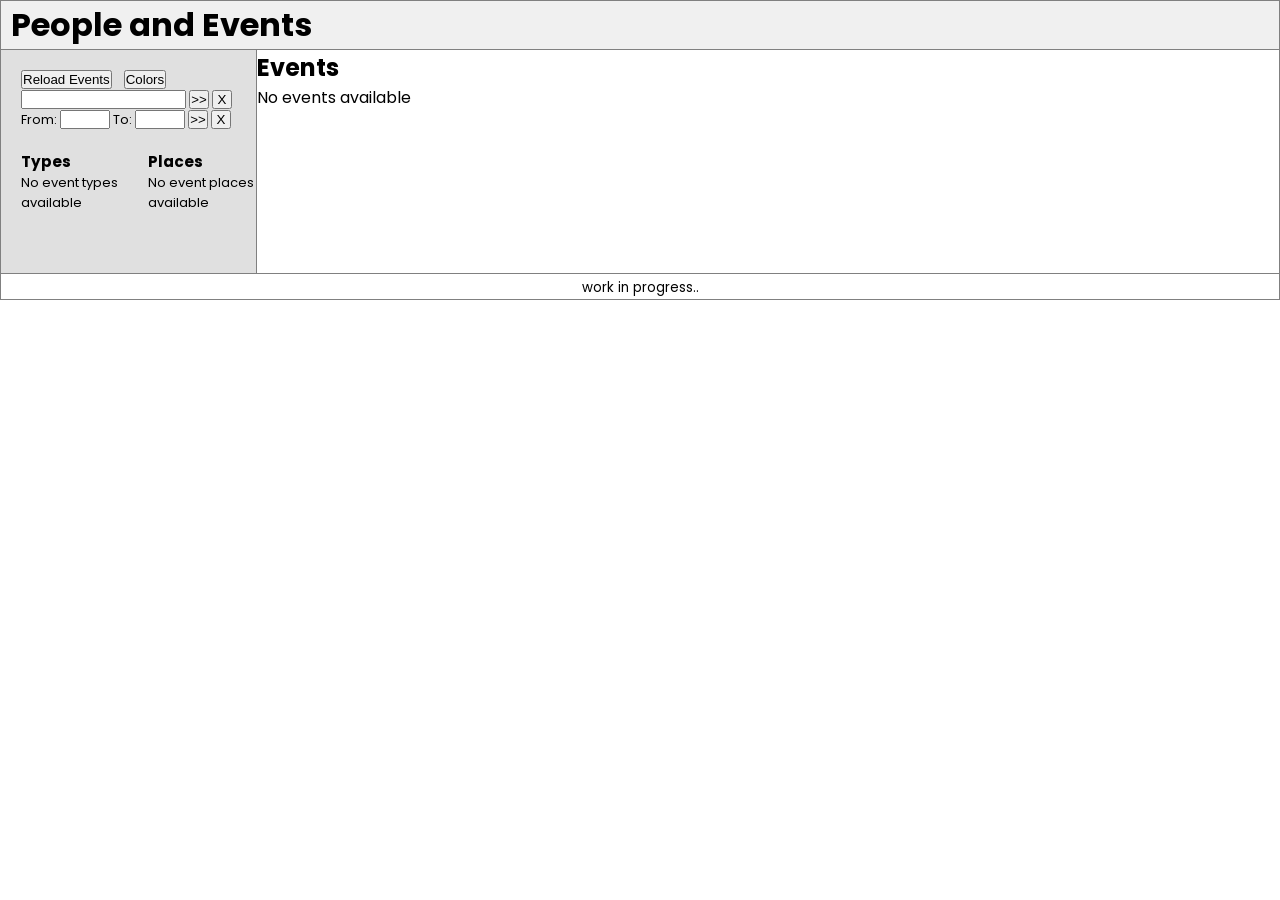
==== docs/index.html @ f7cff67d "hwa" ====
<!DOCTYPE html>
<html lang="en">
<head>
    <meta charset="UTF-8">
    <meta name="viewport" content="width=device-width, initial-scale=1.0">
    <link href="https://fonts.googleapis.com/css2?family=Poppins:wght@300;400;700&display=swap" rel="stylesheet">

    <title>People and Events</title>
    <style>
        * {
            margin: 0;
            padding: 0;
            box-sizing: border-box;
        }
        html, body {
            height: 100%;
            width: 100%;
            font-family: 'Poppins', sans-serif;
        }
        table {
            width: 100%;
            border-collapse: collapse;
        }
        #headBlock {
            background-color: #f0f0f0;
        }
        #menuBlock {
            background-color: #e0e0e0;
            vertical-align: top;
            font-size: small;
        }
        #workBlock {
            vertical-align: top;
        }
        #footerBlock {
            text-align: center;
        }
        .event-row {
            position: relative;
        }
        a.event_link {
            color: black;
            text-decoration:none;
        }
    </style>
</head>
<body onload="main()">
    <table border=1>
        <tr>
            <td id="headBlock" colspan="2" style="height: 10%;"></td>
        </tr>
        <tr>
            <td id="menuBlock" style="width: 20%;"></td>
            <td id="workBlock" style="width: 80%;"></td>
        </tr>
        <tr>
            <td id="footerBlock" colspan="2" style="height: 10%;"></td>
        </tr>
    </table>

    <script>
        const API_HOST = '';
        const API_EVENTS = '/hevents/events.json';
        const API_EVENTTYPES = '/hevents/event_types.json';
        const API_EVENTPLACES = '/hevents/event_places.json';
        let etp_ids = [];
        let epl_ids = [];
        let events = [];

        function main() {
            getEvents();
            document.getElementById('headBlock').innerHTML = Head();
            document.getElementById('menuBlock').innerHTML = Menu();
            setMenuFromToListeners();
            document.getElementById('workBlock').innerHTML = Work();
            document.getElementById('footerBlock').innerHTML = Footer();
        }

        function getEvents() {
            if (isFirstTime()) {
                getAllREST();
            } else {
                reloadFromLocalStorage();
            }
        }

        function getAllREST() {
            getEventTypesREST();
            getEventPlacesREST();
            getEventsREST();
        }

        function getEventsREST() {
            fetch(API_HOST + API_EVENTS, {
                method: 'GET',
                headers: {
                    'Content-Type': 'application/json'
                }
            })
            .then(response => response.json())
            .then(data => {
                storeToDb(data);
            })
            .catch(error => console.error('Error fetching events:', error));
        }

        function getEventTypesREST() {
            fetch(API_HOST + API_EVENTTYPES, {
                method: 'GET',
                headers: {
                    'Content-Type': 'application/json'
                }
            })
            .then(response => response.json())
            .then(data => {
                localStorage.setItem('event_types', JSON.stringify(data));
            })
            .catch(error => console.error('Error fetching event types:', error));
        }

        function getEventPlacesREST() {
            fetch(API_HOST + API_EVENTPLACES, {
                method: 'GET',
                headers: {
                    'Content-Type': 'application/json'
                }
            })
            .then(response => response.json())
            .then(data => {
                localStorage.setItem('event_places', JSON.stringify(data));
            })
            .catch(error => console.error('Error fetching event places:', error));
        }

        function storeToDb(eventsArray) {
            const request = indexedDB.open('EventsDB', 1);

            request.onupgradeneeded = function(event) {
                const db = event.target.result;
                db.createObjectStore('events', { keyPath: 'evt_id', autoIncrement: false});
            };

            request.onsuccess = function(event) {
                const db = event.target.result;
                const transaction = db.transaction(['events'], 'readwrite');
                const store = transaction.objectStore('events');
                
                const clearRequest = store.clear();
                
                clearRequest.onsuccess = function() {
                    eventsArray.forEach(event => {
                        store.add(event);
                    });
                };

                transaction.oncomplete = function() {
                    db.close();
                    updateLSTypesPlaces();
                };
            };
        }

        function updateLSTypesPlaces() {
            const request = indexedDB.open('EventsDB', 1);

            request.onsuccess = function(event) {
                const db = event.target.result;
                const transaction = db.transaction(['events'], 'readonly');
                const store = transaction.objectStore('events');
                const getAllRequest = store.getAll();

                getAllRequest.onsuccess = function() {
                    const allEvents = getAllRequest.result;
                    
                    if (!localStorage.getItem('etp_ids')) {
                        const uniqueEtpIds = [...new Set(allEvents.map(event => event.etp_id))];
                        localStorage.setItem('etp_ids', JSON.stringify(uniqueEtpIds));
                        uniqueEtpIds.forEach(etp_id => localStorage.setItem('typeColor' + etp_id, randColor(200)));
                    }
                    if (!localStorage.getItem('epl_ids')) {
                        const uniqueEplIds = [...new Set(allEvents.map(event => event.epl_id))];
                        localStorage.setItem('epl_ids', JSON.stringify(uniqueEplIds));
                        uniqueEplIds.forEach(epl_id => localStorage.setItem('placeColor' + epl_id, randColor(100)));
                    }
                    
                    reloadFromLocalStorage();
                };
            };
        }

        function updatePageEvents() {
            const request = indexedDB.open('EventsDB', 1);

            request.onsuccess = function(event) {
                const db = event.target.result;
                const transaction = db.transaction(['events'], 'readonly');
                const store = transaction.objectStore('events');
                const getAllRequest = store.getAll();

                getAllRequest.onsuccess = function() {
                    const allEvents = getAllRequest.result;
                    events = allEvents.filter(event =>
                        etp_ids.includes(event.etp_id) && 
                        epl_ids.includes(event.epl_id)
                        &&
                        ( !!localStorage.getItem('evt_from')
                            ? Number(localStorage.getItem('evt_from')) <= Number(event.evt_to)
                            : true )
                        &&
                        ( !!localStorage.getItem('evt_to')
                            ? Number(localStorage.getItem('evt_to')) >= Number(event.evt_from)
                            : true )
                        &&
                        ( !!localStorage.getItem('search_event')
                            ? event.evt_name
                                .toLowerCase()
                                .includes(localStorage.getItem('search_event').toLowerCase())
                            : true )
                    );
                    db.close();
                    document.getElementById('menuBlock').innerHTML = Menu();
                    setMenuFromToListeners();
                    document.getElementById('workBlock').innerHTML = Work();
                };
            };
        }

        function updatePageTypesPlaces() {
            etp_ids = JSON.parse(localStorage.getItem('etp_ids') || '[]');
            epl_ids = JSON.parse(localStorage.getItem('epl_ids') || '[]');
        }

        function isFirstTime() {
            if (localStorage.getItem('etp_ids') && localStorage.getItem('epl_ids')) {
                return false;
            }
            return true;
        }

        function createTypesCheckboxes() {
            let html = '<h3>Types</h3>';
            const eventTypes = JSON.parse(localStorage.getItem('event_types') || '[]');
            
            if (eventTypes.length === 0) {
                html += '<p>No event types available</p>';
            } else {
                html += '<ul>';
                let all_are_checked = 1;
                eventTypes.forEach(type => {
                    const isChecked = etp_ids.includes(type.etp_id) ? 'checked' : '';
                    if (isChecked != 'checked') all_are_checked = 0;
                    html += `
                        <li>
                            <input class="type_checkbox" type="checkbox" id="type_${type.etp_id}" ${isChecked}
                                onchange="toggleEventType('${type.etp_id}', this.checked)">
                            <label for="type_${type.etp_id}">${type.etp_name || 'Unnamed Type'}</label>
                        </li>
                    `;
                });
                html += `
                        <li>
                            <input type="checkbox" id="type_all" ${all_are_checked?'checked':''}
                                onchange="toggleEventType('all', this.checked)">
                            <label for="type_all" style="font-weight:bold;">All</label>
                        </li>
                   </ul>`;
            }
            return html;
        }

        function createPlaceCheckboxes() {
            let html = '<h3>Places</h3>';
            const eventPlaces = JSON.parse(localStorage.getItem('event_places') || '[]');
            
            if (eventPlaces.length === 0) {
                html += '<p>No event places available</p>';
            } else {
                html += '<ul>';
                all_are_checked = 1;
                eventPlaces.forEach(place => {
                    const isChecked = epl_ids.includes(place.epl_id) ? 'checked' : '';
                    if (isChecked != 'checked') all_are_checked = 0;
                    html += `
                        <li>
                            <input class="place_checkbox" type="checkbox" id="place_${place.epl_id}" ${isChecked}
                                onchange="toggleEventPlace('${place.epl_id}', this.checked)">
                            <label for="place_${place.epl_id}">${place.epl_name || 'Unnamed Place'}</label>
                        </li>
                `;
                });
                html += `
                        <li>
                            <input type="checkbox" id="place_all" ${all_are_checked?'checked':''}
                                onchange="toggleEventPlace('all', this.checked)">
                            <label for="place_all" style="font-weight:bold;">All</label>
                        </li>
                   </ul>`;
            }
            return html;
        }

        let type_state = 0;
        let type_in_blick = 0;
        function toggleEventType(typeId, isChecked) {
            if (typeId === 'all') {
                let ids = [];
                document.querySelectorAll('.type_checkbox').forEach(
                    checkbox => {
                        checkbox.checked = isChecked;
                        ids.push(Number(checkbox.id.slice(5)));
                    }
                );
                toggleEventType_r(ids, isChecked);
                return;
            }

            typeId = Number(typeId);
            if ( ! type_state || type_in_blick != typeId) {
                type_state = 0;
                type_in_blick = 0;
                let is_all_checked = 1;
                let was_all_checked = document.getElementById("type_all").checked;
                document.querySelectorAll('.type_checkbox').forEach(
                    checkbox => {
                        if ( ! checkbox.checked) is_all_checked = 0;
                    }
                );
                document.getElementById("type_all").checked = is_all_checked;
                toggleEventType_r([typeId], isChecked);
                if (was_all_checked && ! isChecked && ! type_state) {
                    type_state = 1;
                    type_in_blick = typeId;
                }
                return;
            }

            if (type_state == 1 && type_in_blick == typeId) {
                type_state = 2;
                let ids = [];
                document.querySelectorAll('.type_checkbox').forEach(
                    checkbox => {
                        let id = Number(checkbox.id.slice(5));
                        if ( id != type_in_blick) {
                            checkbox.checked = false;
                            ids.push(id);
                        }
                    }
                );
                toggleEventType_r(ids, false);
                toggleEventType_r([type_in_blick], true);
                return;
            }
            if (type_state == 2 && type_in_blick == typeId) {
                type_state = 0;
                type_in_blick = 0;
                let ids = [];
                document.querySelectorAll('.type_checkbox').forEach(
                    checkbox => {
                        let id = Number(checkbox.id.slice(5));
                        checkbox.checked = true;
                        ids.push(id);
                    }
                );
                toggleEventType_r(ids, true);
                document.getElementById("type_all").checked = true;
                return;
            }
            type_state = 0;
            type_in_blick = 0;
        }

        function toggleEventType_r (typeIds, isChecked) {
            let currentEtpIds = JSON.parse(localStorage.getItem('etp_ids') || '[]');
            typeIds.forEach(numericTypeId => {
                if (isChecked) {
                    if (!currentEtpIds.includes(numericTypeId)) {
                        currentEtpIds.push(numericTypeId);
                        localStorage.setItem('etp_ids', JSON.stringify([...new Set(currentEtpIds)]));
                        // update directly etp_ids?
                        reloadFromLocalStorage();
                    }
                } else {
                    currentEtpIds = currentEtpIds.filter(id => id !== numericTypeId);
                    localStorage.setItem('etp_ids', JSON.stringify(currentEtpIds));
                }

                document.querySelectorAll(`.etp_id${numericTypeId}`).forEach(row => {
                    row.style.display = isChecked ? 'flex' : 'none';
                });
            });
        }

        let place_state = 0;
        let place_in_blick = 0;
        function toggleEventPlace(placeId, isChecked) {
            if (placeId === 'all') {
                let ids = [];
                document.querySelectorAll('.place_checkbox').forEach(
                    checkbox => {
                        checkbox.checked = isChecked;
                        ids.push(Number(checkbox.id.slice(6)));
                    }
                );
                toggleEventPlace_r(ids, isChecked);
                return;
            }

            placeId = Number(placeId);
            if ( ! place_state || place_in_blick != placeId) {
                place_state = 0;
                place_in_blick = 0;
                let is_all_checked = 1;
                let was_all_checked = document.getElementById("place_all").checked;
                document.querySelectorAll('.place_checkbox').forEach(
                    checkbox => {
                        if ( ! checkbox.checked) is_all_checked = 0;
                    }
                );
                document.getElementById("place_all").checked = is_all_checked;
                toggleEventPlace_r([placeId], isChecked);
                if (was_all_checked && ! isChecked && ! place_state) {
                    place_state = 1;
                    place_in_blick = placeId;
                }
                return;
            }

            if (place_state == 1 && place_in_blick == placeId) {
                place_state = 2;
                let ids = [];
                document.querySelectorAll('.place_checkbox').forEach(
                    checkbox => {
                        let id = Number(checkbox.id.slice(6));
                        if ( id != place_in_blick) {
                            checkbox.checked = false;
                            ids.push(id);
                        }
                    }
                );
                toggleEventPlace_r(ids, false);
                toggleEventPlace_r([place_in_blick], true);
                return;
            }
            if (place_state == 2 && place_in_blick == placeId) {
                place_state = 0;
                place_in_blick = 0;
                let ids = [];
                document.querySelectorAll('.place_checkbox').forEach(
                    checkbox => {
                        let id = Number(checkbox.id.slice(6));
                        checkbox.checked = true;
                        ids.push(id);
                    }
                );
                toggleEventPlace_r(ids, true);
                document.getElementById("place_all").checked = true;
                return;
            }
            place_state = 0;
            place_in_blick = 0;
        }

        function toggleEventPlace_r (placeIds, isChecked) {
            let currentEplIds = JSON.parse(localStorage.getItem('epl_ids') || '[]');
            placeIds.forEach(numericPlaceId => {
                if (isChecked) {
                    if (!currentEplIds.includes(numericPlaceId)) {
                        currentEplIds.push(numericPlaceId);
                        localStorage.setItem('epl_ids', JSON.stringify([...new Set(currentEplIds)]));
                        // update directly epl_ids?
                        reloadFromLocalStorage();
                    }
                } else {
                    currentEplIds = currentEplIds.filter(id => id !== numericPlaceId);
                    localStorage.setItem('epl_ids', JSON.stringify(currentEplIds));
                }

                document.querySelectorAll(`.epl_id${numericPlaceId}`).forEach(row => {
                    row.style.display = isChecked ? 'flex' : 'none';
                });
            });
        }

        function Head() {
            return `
            <table><tr><td>
                <h1 style="margin-left:10px;">People and Events</h1>
              </td><td>&nbsp;
              </td><tr></table>
            `;
        }

        function Menu() {
            return `
                <table style="width: 100%; margin-left:20px;
                              position: sticky;
                              top: 0; left: 0;
                             ">
                    <tr><td colspan="2">
                        <br>
                        <button onclick="getAllREST()">Reload Events</button>
                        &nbsp;&nbsp;
                        <button onclick="popupColors()">Colors</button>
                        <br>
                    </td></tr>
                    <tr><td colspan="2">
                        <input type="text" name="search_event" id="search_event" value="${!!localStorage.search_event?localStorage.search_event:''}" style="width:165px">
                        <button onclick="doSearch()" style="width:20px">>></button>
                        <button onclick="window.document.getElementById('search_event').value='';doSearch()" style="width:20px">X</button>
                        <br>
                        From: <input id="evt_from" style="width:50px" type="text" name="evt_from" value="${!!localStorage.evt_from?localStorage.evt_from:''}">
                        To: <input id="evt_to" style="width:50px" type="text" name="evt_to" value="${!!localStorage.evt_to?localStorage.evt_to:''}">
                        <button onclick="setRange()" style="width:20px">>></button>
                        <button onclick="window.document.getElementById('evt_from').value=''; window.document.getElementById('evt_to').value='';setRange()" style="width:20px">X</button>
                        <br><br>
                    </td></tr>
                    <tr>
                        <td style="width: 50%; vertical-align: top;">${createTypesCheckboxes()}</td>
                        <td style="width: 50%; vertical-align: top;">${createPlaceCheckboxes()}</td>
                    </tr>
                    <tr><td colspan="2">
                        <br>
                        <!-- button onclick="popupColors()">Colors</button-->
                        <br><br>
                    </td></tr>
                </table>
            `;
        }

        function Work() {
            let html = '';
            if (events.length === 0) {
                html = '<h2>Events</h2><p>No events available</p>';
            } else {
                const minFrom = events.reduce((min, event) => Number(event.evt_from) < Number(min) ? event.evt_from : min, events[0].evt_from);
                const maxTo = events.reduce((max, event) => Number(event.evt_to) > Number(max) ? event.evt_to : max, events[0].evt_to);
                html = `<h2 style="margin:10px" >Events from ${minFrom || 'N/A'} to ${maxTo || 'N/A'}</h2>`;
                html += '<div style="margin-left:10px" >';

                let totalDuration = new Date(maxTo) - new Date(minFrom);
                let single_year = 0;
                if (! totalDuration) {
                    totalDuration = 1;
                    single_year = 1;
                }

                let row_count = 0;
                events.forEach(event => {
                    const startOffset = new Date(event.evt_from) - new Date(minFrom);
                    const endOffset = new Date(event.evt_to) - new Date(minFrom);
                    const startPercent = Math.round((startOffset / totalDuration) * 100);
                    let durationPercent = Math.round(((endOffset - startOffset) / totalDuration) * 100);
                    if (durationPercent == 0) durationPercent = 1;
                    if (single_year == 1) durationPercent = 100;
                    html += `
                        <div class="event-row etp_id${event.etp_id || ''} epl_id${event.epl_id || ''}"
                            onclick="eventInfo(${event.evt_id}); return false"
                        >
                        <div style="
                            position: absolute; top: 0; left: 0; width: 100%; height: 100%;
                            background: linear-gradient(to right,
                                transparent ${startPercent}%,
                                ${pickupTypeColor(event.etp_id)} ${startPercent}%, ${pickupTypeColor(event.etp_id)} ${startPercent + durationPercent}%,
                                transparent ${startPercent + durationPercent}%
                                );
                            z-index: -1;
                        "></div>
                        <div style="
                            position: absolute; top: 0; left: 0; width: 100%; height: 100%;
                            background-color: ${++row_count%2 == 0 ? '#fafafa' : ''};
                            z-index: -2;
                        "></div>
                            <span style="iiifont-size:small;iiimargin-left:${startPercent}%"><a class="event_link" href="#" onclick="eventInfo(${event.evt_id}); return false">${event.evt_name || 'Unnamed Event'}</a>
                            ,&nbsp;${event.evt_from == event.evt_to
                            ? event.evt_from
                            : event.evt_from+'&nbsp;-&nbsp'+event.evt_to
                            }</span>
                        </div>
                        <div class="event-timeline etp_id${event.etp_id || ''} epl_id${event.epl_id || ''}" style="display: flex; width: 100%; height: 3px;">
                            <div style="width: ${startPercent}%;"></div>
                            <div style="width: ${durationPercent}%; background-color: ${pickupPlaceColor(event.epl_id)};"></div>
                            <div style="width: ${100 - startPercent - durationPercent}%;"></div>
                        </div>
                    `;
                });
                html += '</div>';
            }
            return html;
        }
        function Footer() {
            return `
                <small>work in progress..</small>
            `;
        }

        function pickupTypeColor(etp_id) {
            const color = localStorage.getItem('typeColor' + etp_id);
            return color ? color : 'HoneyDew';
        }

        function pickupPlaceColor(epl_id) {
            const color = localStorage.getItem('placeColor' + epl_id);
            return color ? color : 'IndianRed';
        }

        function popupColors() {
            let popupWidth = 840;
            let popupHeight = 400;
            let left = (screen.width - popupWidth) / 2;
            let top = (screen.height - popupHeight) / 2;
            const popup = window.open('', 'ColorPicker', `width=${popupWidth},height=${popupHeight},top=${top},left=${left},resizable=no,scrollbars=no,toolbar=no,menubar=no,location=no`);
            let html = `
        <html>
            <head>
                <link href="https://fonts.googleapis.com/css2?family=Poppins:wght@300;400;700&display=swap" rel="stylesheet">
            <style>
                html, body {
                    height: 100%;
                    width: 100%;
                    font-family: 'Poppins', sans-serif;
                }
                table {
                    width: 100%;
                    height: 100%;
                    border-collapse: collapse;
                }
                #headBlock {
                    background-color: #f0f0f0;
                }
                #menuBlock {
                    background-color: #e0e0e0;
                }
            </style>
            </head>
            <body>
                <div style="margin-right: 20px;">
                <table border=1>
                    <tr id="headBlock">
                        <td colspan=2>
                    <h2 style="text-align: center;">Color Settings</h2>
                        </td>
                    </tr>
                    <tr>
                        <td>
                            <table>
                                <tr><td>
            `;
            const eventTypes = JSON.parse(localStorage.getItem('event_types') || '[]');
            eventTypes.forEach(type => {
                const colorValue = localStorage.getItem('typeColor' + type.etp_id) || pickupTypeColor(type.etp_id);
                html += `
                    <tr><td>
                        <label style="margin-bottom: 5px;">${type.etp_name || 'Unnamed Type'}</label>
                    </td><td>    
                        <input type="text" id="typeColor_${type.etp_id}" value="${colorValue}" style="iwidth: 100%;">
                    </td></tr>
                `;
            });
            html += `
                            </table>
                        </td>
                        <td>
                            <table>
            `;
            const eventPlaces = JSON.parse(localStorage.getItem('event_places') || '[]');
            eventPlaces.forEach(place => {
                const colorValue = localStorage.getItem('placeColor' + place.epl_id) || pickupPlaceColor(place.epl_id);
                html += `
                    <tr><td>
                        <label style="margin-bottom: 5px;">${place.epl_name || 'Unnamed Place'}</label>
                    </td><td>    
                        <input type="text" id="placeColor_${place.epl_id}" value="${colorValue}" style="iwidth: 100%;">
                    </td></tr>
                `;
            });

            html += `
                            </table>
                        </td>
                    </tr>
                    <tr id="menuBlock">
                        <td colspan=2>
                    <div style="text-align: center; margin: 20px;">
                        <button onclick="
                            window.opener.saveColors(window.document);
                            window.opener.updatePageTypesPlaces();
                            window.opener.updatePageEvents();
                            window.close();
                            " style="padding: 10px 20px;">Save</button>
                        <button onclick="
                            window.close();
                            " style="padding: 10px 20px;">Chancel</button>
                    </div>
                        </td>
                    </tr>
                </table>
                </div>
            </body>
       </html>
            `;
            popup.document.write(html);
            //popup.addEventListener("blur", function(event) {
            //    popup.close();
            //});
            popup.document.close();
        }

        function saveColors(d) {
            const eventTypes = JSON.parse(localStorage.event_types);
            const eventPlaces = JSON.parse(localStorage.event_places);
            eventTypes.forEach(type => {
                const color = d.getElementById('typeColor_' + type.etp_id).value;
                localStorage.setItem('typeColor' + type.etp_id, color);
            });
            eventPlaces.forEach(place => {
                const color = d.getElementById('placeColor_' + place.epl_id).value;
                localStorage.setItem('placeColor' + place.epl_id, color);
            });
        }

        function setRange() {
            localStorage.evt_from = document.getElementById('evt_from').value;
            localStorage.evt_to = document.getElementById('evt_to').value;
            reloadFromLocalStorage();
        }

        function doSearch() {
            localStorage.search_event = document.getElementById('search_event').value;
            reloadFromLocalStorage();
        }

        function randColor(color_base) {
             let r = Math.floor(Math.random() * 56) + color_base;
             let g = Math.floor(Math.random() * 56) + color_base;
             let b = Math.floor(Math.random() * 56) + color_base;
             let color = `#${r.toString(16).padStart(2, '0')}${g.toString(16).padStart(2, '0')}${b.toString(16).padStart(2, '0')}`;
             return color;
        }

        function eventInfo(evt_id) {
            let request = indexedDB.open('EventsDB', 1);
            request.onsuccess = function(event) {
                let db = event.target.result;
                let transaction = db.transaction(['events'], 'readonly');
                let store = transaction.objectStore('events');
                let getRequest = store.get(Number(evt_id));
                getRequest.onsuccess = function() {
                    if (getRequest.result) {
                        //console.log("Event found:", getRequest.result);
                        popupEvent(getRequest.result);
                    } else {
                        console.log("Event id ${evt_id} not found.");
                    }
                }
            }
        }

        function popupEvent(event) {
            let popupWidth = 840;
            let popupHeight = 400;
            let left = (screen.width - popupWidth) / 2;
            let top = (screen.height - popupHeight) / 2;
            const popup = window.open('', event.evt_name, `width=${popupWidth},height=${popupHeight},top=${top},left=${left},resizable=no,scrollbars=no,toolbar=no,menubar=no,location=no`);
            let html = `
        <html>
            <head>
                <link href="https://fonts.googleapis.com/css2?family=Poppins:wght@300;400;700&display=swap" rel="stylesheet">
            <style>
                html, body {
                    height: 100%;
                    width: 100%;
                    font-family: 'Poppins', sans-serif;
                }
                table {
                    width: 100%;
                    height: 100%;
                    border-collapse: collapse;
                }
                a.event_link {
                    color: black;
                    text-decoration:none;
                }
                #headBlock {
                    background-color: #f0f0f0;
                }
                #menuBlock {
                    background-color: #e0e0e0;
                }
            </style>
            </head>
            <body>
                <div style="margin-right: 20px;">
                <table border=1>
                    <tr id="headBlock">
                        <td colspan=2>
                    <h2 style="text-align: center;">${event.evt_name}</h2>
                    <h3 style="text-align: center;margin-bottom:5px;">${event.evt_from == event.evt_to
                            ? event.evt_from
                            : event.evt_from+'&nbsp;-&nbsp'+event.evt_to
                            }</h2>
                            <div style="text-align:center;margin-bottom:15px;"><button onclick="
                                localStorage.setItem('evt_from', ${event.evt_from});
                                localStorage.setItem('evt_to', ${event.evt_to});
                                localStorage.setItem('search_event', '');
                                window.opener.reloadFromLocalStorage();
                                window.close();
                            ">what's around?</button></div>
                        </td>
                    </tr>
                    <tr>
                        <td colspan=2>
                            <div style="text-align:left; margin:10px;">
                                ${event.evt_desc}<br><br>
                                <a href="${event.evt_url}" target="_blank">more info</a>
                            </div>
                        </td>
                    </tr>
            `;
            if (event.links.length) {
            html += `
                    <tr id="menuBlock">
                        <td>
                            <div style="text-align:right; margin:10px;">
                            Links:
                            </div>
                        </td>
                        <td>
                        `;
                        event.links.forEach(link => {
                            html += `
                            <div style="text-align:left; margin:10px;">
                            <a class="event_link" href='#' onclick="window.opener.eventInfo(${link[0]}); window.close();return false;">
                            ${link[1]}
                            </a>
                            </div>`;
                        });    
                        html += `
                        </td>
                    </tr>
            `;
            }
            html += `
                    <tr>
                        <td colspan=2>
                    <div style="text-align: center; margin: 20px;">
                        <button onclick="
                            window.close();
                            " style="padding: 10px 20px;">Close</button>
                    </div>
                        </td>
                    </tr>
                </table>
                </div>
            </body>
       </html>
            `;
            popup.document.write(html);
            //popup.addEventListener("blur", function(event) {
            //    popup.close();
            //});
            popup.document.close();
        }
        function reloadFromLocalStorage() {
            // loads code events, etp_ids, epl_ids from localStorage
            updatePageTypesPlaces();
            updatePageEvents();
        }
        function setMenuFromToListeners() {
            document.getElementById("search_event").addEventListener("keydown", function(event) {
                if (event.key === "Enter") {
                    doSearch();
                }});
            document.getElementById("evt_to").addEventListener("keydown", function(event) {
                if (event.key === "Enter") {
                    setRange();
                }});
            document.getElementById("evt_from").addEventListener("keydown", function(event) {
                if (event.key === "Enter") {
                    setRange();
                }});
        }
    </script>
    </body>
</html>
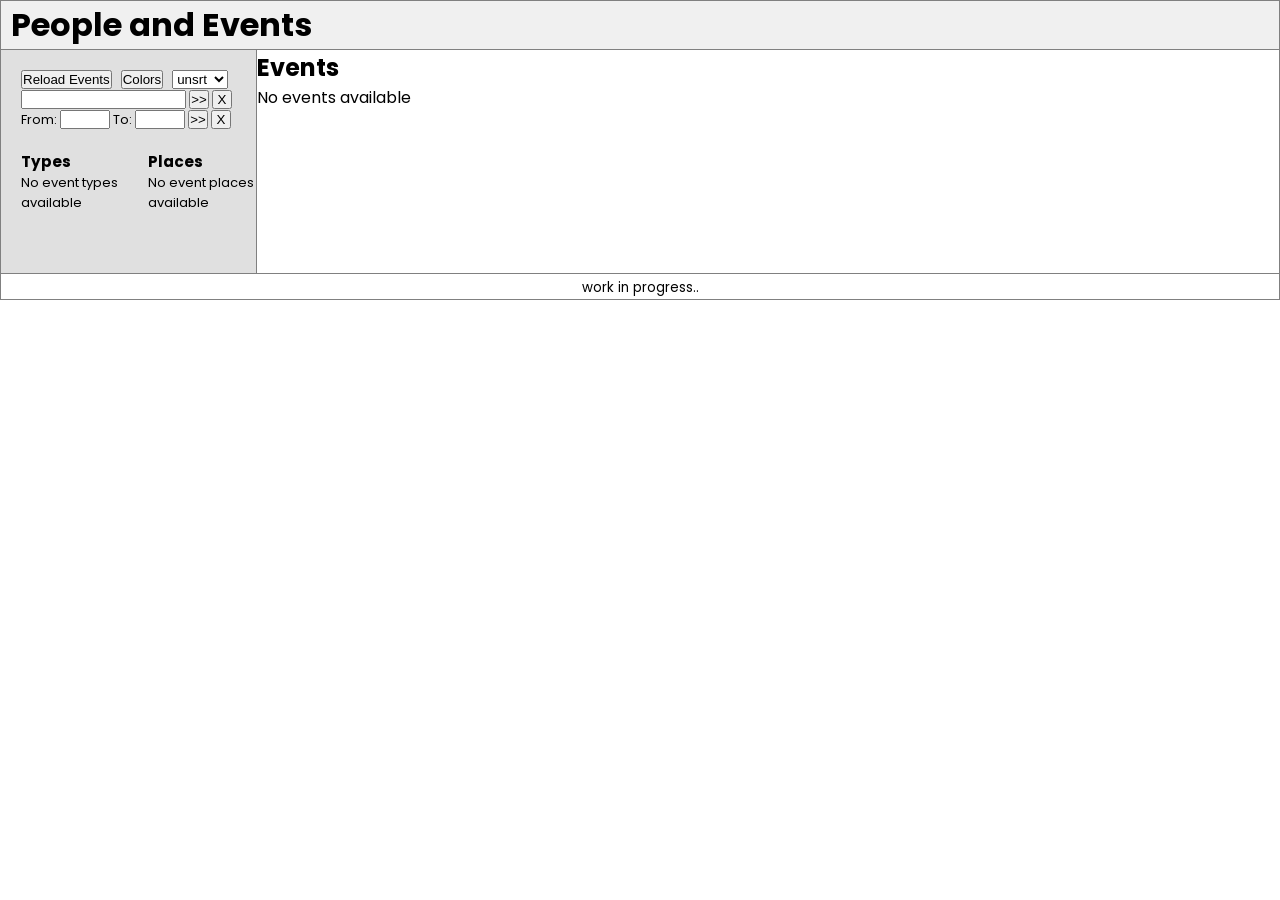
==== commit c88b30af: "hwa" ====
--- a/docs/index.html
+++ b/docs/index.html
@@ -38,7 +38,7 @@
         .event-row {
             position: relative;
         }
-        a.event_link {
+        a.event_link, a.menu_title {
             color: black;
             text-decoration:none;
         }
@@ -199,6 +199,7 @@
 
                 getAllRequest.onsuccess = function() {
                     const allEvents = getAllRequest.result;
+                    db.close();
                     events = allEvents.filter(event =>
                         etp_ids.includes(event.etp_id) && 
                         epl_ids.includes(event.epl_id)
@@ -217,7 +218,23 @@
                                 .includes(localStorage.getItem('search_event').toLowerCase())
                             : true )
                     );
-                    db.close();
+                    events.sort((a, b) => {
+                        const sort = localStorage.sortBy || 'none';
+                        switch (sort) {
+                            case 'name':
+                                return a.evt_name.localeCompare(b.evt_name);
+                            case 'asc':
+                                return Number(a.evt_from.slice(0,4)) - Number(b.evt_from.slice(0,4));
+                            case 'desc':
+                                return Number(b.evt_from.slice(0,4)) - Number(a.evt_from.slice(0,4));
+                            case 'rand':
+                                return 0.5 - Math.random();
+                            case 'none':
+                                return 0;
+                            default:
+                                return 0;
+                        }
+                    });
                     document.getElementById('menuBlock').innerHTML = Menu();
                     setMenuFromToListeners();
                     document.getElementById('workBlock').innerHTML = Work();
@@ -238,7 +255,7 @@
         }
 
         function createTypesCheckboxes() {
-            let html = '<h3>Types</h3>';
+            let html = `<h3><a href="#" class="menu_title" onclick="toggleEventType('all', 'true'); return false;">Types</a></h3>`;
             const eventTypes = JSON.parse(localStorage.getItem('event_types') || '[]');
             
             if (eventTypes.length === 0) {
@@ -269,7 +286,7 @@
         }
 
         function createPlaceCheckboxes() {
-            let html = '<h3>Places</h3>';
+            let html = `<h3><a href="#" class="menu_title" onclick="toggleEventPlace('all', 'true'); return false;">Places</a></h3>`;
             const eventPlaces = JSON.parse(localStorage.getItem('event_places') || '[]');
             
             if (eventPlaces.length === 0) {
@@ -499,8 +516,18 @@
                     <tr><td colspan="2">
                         <br>
                         <button onclick="getAllREST()">Reload Events</button>
-                        &nbsp;&nbsp;
+                        &nbsp;
                         <button onclick="popupColors()">Colors</button>
+                        &nbsp;
+                        <select id="orderBy" onchange="
+                            localStorage.sortBy = this.options[this.selectedIndex].getAttribute('name');
+                            updatePageEvents();
+                        ">
+                            <option name="none" ${localStorage.sortBy=='none'?'selected':''}>unsrt</option>
+                            <option name="name" ${localStorage.sortBy=='name'?'selected':''}>name</option>
+                            <option name="asc" ${localStorage.sortBy=='asc'?'selected':''}>asc</option>
+                            <option name="desc" ${localStorage.sortBy=='desc'?'selected':''}>desc</option>
+                        </select>
                         <br>
                     </td></tr>
                     <tr><td colspan="2">
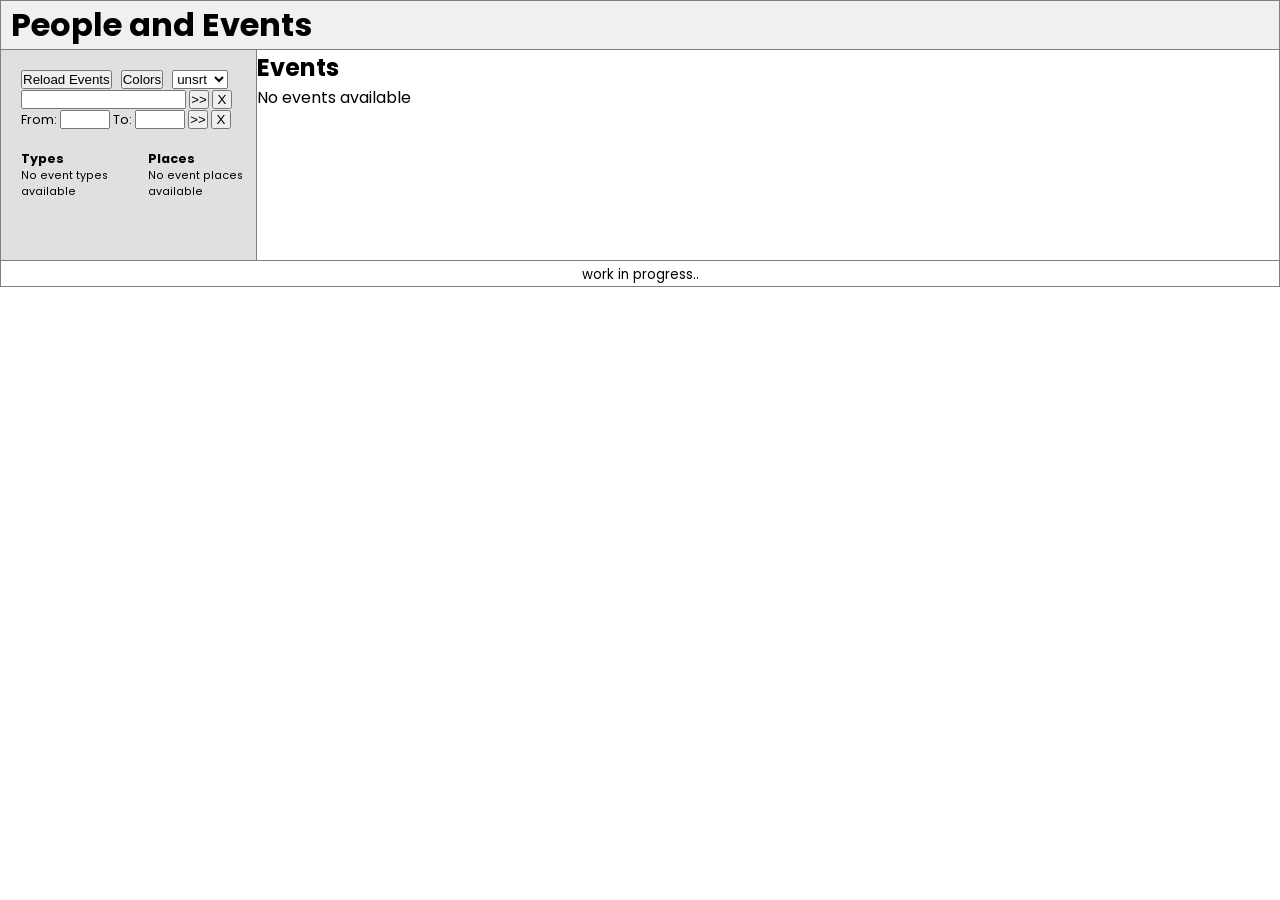
==== commit 3df0f801: "publishing" ====
--- a/docs/index.html
+++ b/docs/index.html
@@ -542,8 +542,8 @@
                         <br><br>
                     </td></tr>
                     <tr>
-                        <td style="width: 50%; vertical-align: top;">${createTypesCheckboxes()}</td>
-                        <td style="width: 50%; vertical-align: top;">${createPlaceCheckboxes()}</td>
+                        <td style="width: 50%; vertical-align: top; font-size: smaller">${createTypesCheckboxes()}</td>
+                        <td style="width: 50%; vertical-align: top; font-size: smaller">${createPlaceCheckboxes()}</td>
                     </tr>
                     <tr><td colspan="2">
                         <br>
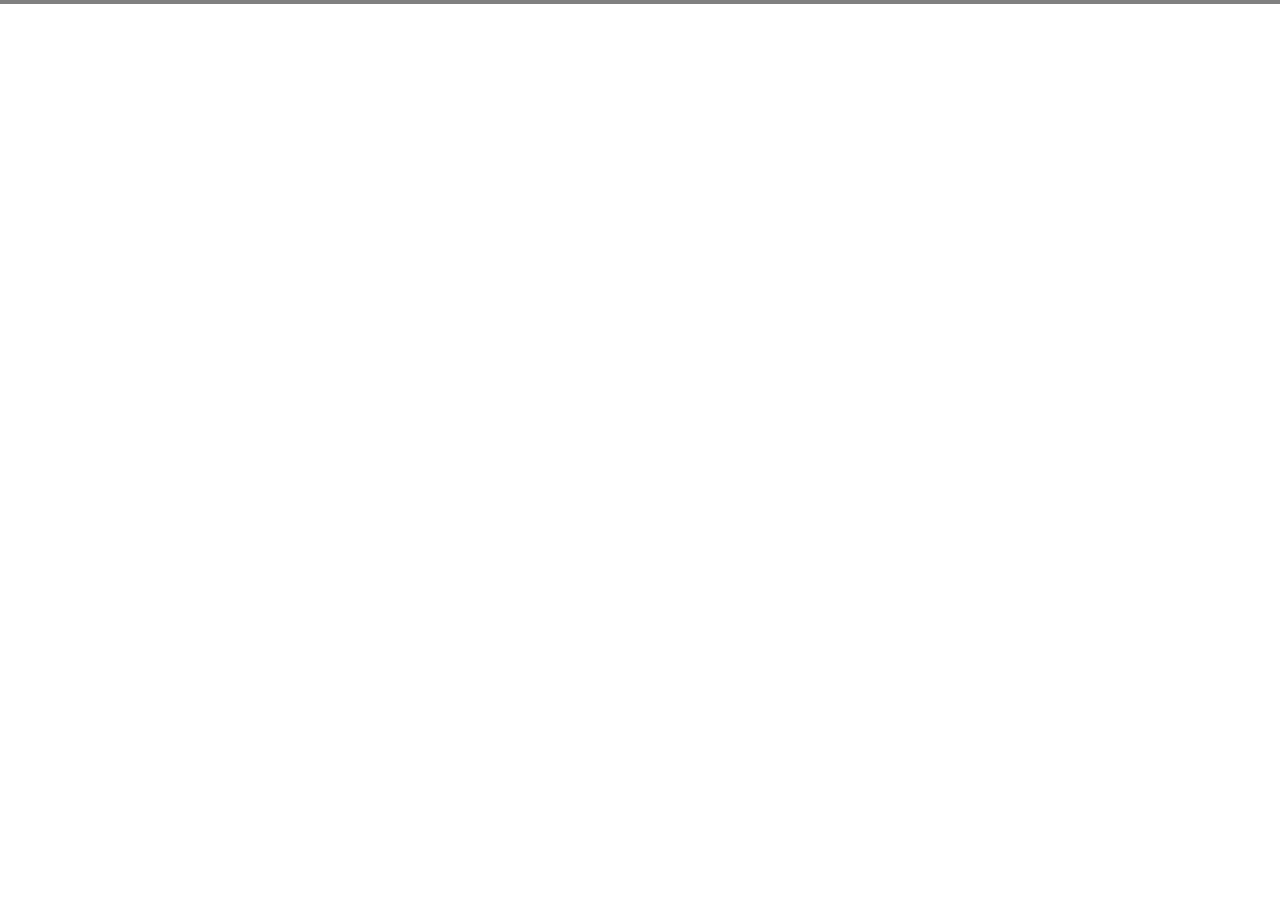
==== commit 3fc0756a: "publishing" ====
--- a/docs/index.html
+++ b/docs/index.html
@@ -60,14 +60,23 @@
 
     <script>
         const API_HOST = '';
+<<<<<<< HEAD
         const API_EVENTS = '/hevents/events.json';
         const API_EVENTTYPES = '/hevents/event_types.json';
         const API_EVENTPLACES = '/hevents/event_places.json';
+=======
+        const API_EVENTS = '/api/events';
+        const API_EVENTTYPES = '/api/event_types';
+        const API_EVENTPLACES = '/api/event_places';
+        const API_EVENTPERIODS = '/api/event_periods';
+>>>>>>> main
         let etp_ids = [];
         let epl_ids = [];
+        let epr_id = 1;
         let events = [];
 
         function main() {
+            console.log("hwa1 " + epr_id);
             getEvents();
             document.getElementById('headBlock').innerHTML = Head();
             document.getElementById('menuBlock').innerHTML = Menu();
@@ -78,14 +87,17 @@
 
         function getEvents() {
             if (isFirstTime()) {
+            console.log("hwa2 " + epr_id);
                 getAllREST();
             } else {
+            console.log("hwa3 " + epr_id);
                 reloadFromLocalStorage();
             }
         }
 
         function getAllREST() {
             getEventTypesREST();
+            getEventPeriodsREST();
             getEventPlacesREST();
             getEventsREST();
         }
@@ -102,6 +114,20 @@
                 storeToDb(data);
             })
             .catch(error => console.error('Error fetching events:', error));
+        }
+
+        function getEventPeriodsREST() {
+            fetch(API_HOST + API_EVENTPERIODS, {
+                method: 'GET',
+                headers: {
+                    'Content-Type': 'application/json'
+                }
+            })
+            .then(response => response.json())
+            .then(data => {
+                localStorage.setItem('event_periods', JSON.stringify(data));
+            })
+            .catch(error => console.error('Error fetching event periods:', error));
         }
 
         function getEventTypesREST() {
@@ -182,6 +208,9 @@
                         localStorage.setItem('epl_ids', JSON.stringify(uniqueEplIds));
                         uniqueEplIds.forEach(epl_id => localStorage.setItem('placeColor' + epl_id, randColor(100)));
                     }
+                    if (!localStorage.getItem('epr_id')) {
+                        localStorage.setItem('epr_id', epr_id);
+                    }
                     
                     reloadFromLocalStorage();
                 };
@@ -201,6 +230,7 @@
                     const allEvents = getAllRequest.result;
                     db.close();
                     events = allEvents.filter(event =>
+                        epr_id == event.epr_id &&
                         etp_ids.includes(event.etp_id) && 
                         epl_ids.includes(event.epl_id)
                         &&
@@ -245,13 +275,32 @@
         function updatePageTypesPlaces() {
             etp_ids = JSON.parse(localStorage.getItem('etp_ids') || '[]');
             epl_ids = JSON.parse(localStorage.getItem('epl_ids') || '[]');
+            epr_id = localStorage.getItem('epr_id');
         }
 
         function isFirstTime() {
-            if (localStorage.getItem('etp_ids') && localStorage.getItem('epl_ids')) {
+            if (localStorage.getItem('etp_ids')
+                && localStorage.getItem('epl_ids')
+                && localStorage.getItem('epr_id')
+                ) {
                 return false;
             }
             return true;
+        }
+
+        function createPeriodsSelect() {
+            let html = `<select onchange="
+                localStorage.epr_id = this.options[this.selectedIndex].getAttribute('id');
+                epr_id = localStorage.epr_id;
+                console.log('>>> '+localStorage.epr_id);
+                updatePageEvents();
+            ">`;
+            const eventPeriods = JSON.parse(localStorage.getItem('event_periods') || '[]');
+            eventPeriods.forEach(period => {
+                html += `<option id=${period.epr_id} ${period.epr_id == epr_id ? 'selected' : ''}>${period.epr_name}</option>`;
+            });
+            html += `</select>`;
+            return html;
         }
 
         function createTypesCheckboxes() {
@@ -539,6 +588,9 @@
                         To: <input id="evt_to" style="width:50px" type="text" name="evt_to" value="${!!localStorage.evt_to?localStorage.evt_to:''}">
                         <button onclick="setRange()" style="width:20px">>></button>
                         <button onclick="window.document.getElementById('evt_from').value=''; window.document.getElementById('evt_to').value='';setRange()" style="width:20px">X</button>
+                    </td></tr>
+                    <tr><td>
+                        ${createPeriodsSelect()}
                         <br><br>
                     </td></tr>
                     <tr>
@@ -614,6 +666,7 @@
             }
             return html;
         }
+
         function Footer() {
             return `
                 <small>work in progress..</small>
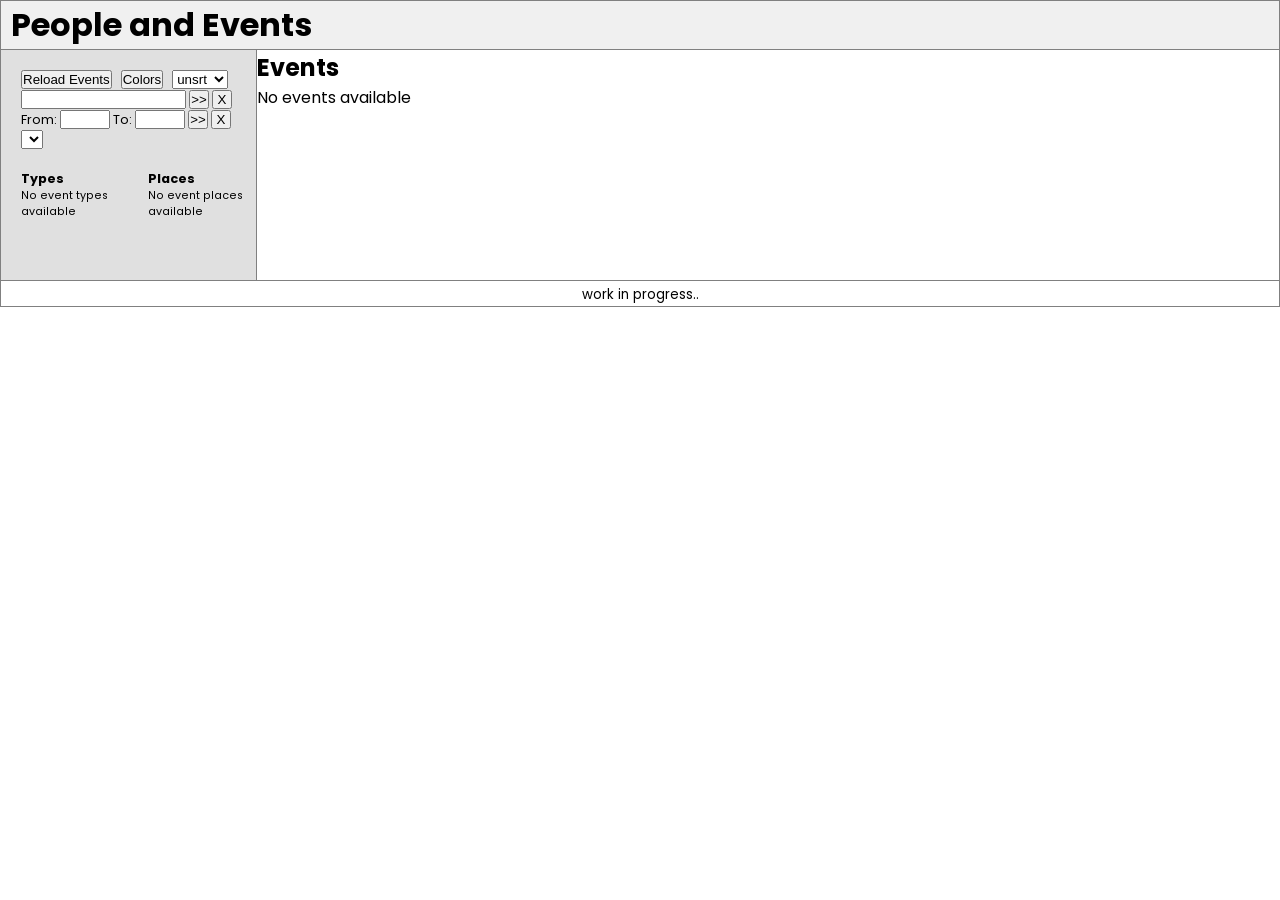
==== commit 83f3a64a: "publishing" ====
--- a/docs/index.html
+++ b/docs/index.html
@@ -60,16 +60,10 @@
 
     <script>
         const API_HOST = '';
-<<<<<<< HEAD
         const API_EVENTS = '/hevents/events.json';
         const API_EVENTTYPES = '/hevents/event_types.json';
         const API_EVENTPLACES = '/hevents/event_places.json';
-=======
-        const API_EVENTS = '/api/events';
-        const API_EVENTTYPES = '/api/event_types';
-        const API_EVENTPLACES = '/api/event_places';
-        const API_EVENTPERIODS = '/api/event_periods';
->>>>>>> main
+        const API_EVENTPERIODS = '/hevents/event_periods.json';
         let etp_ids = [];
         let epl_ids = [];
         let epr_id = 1;
